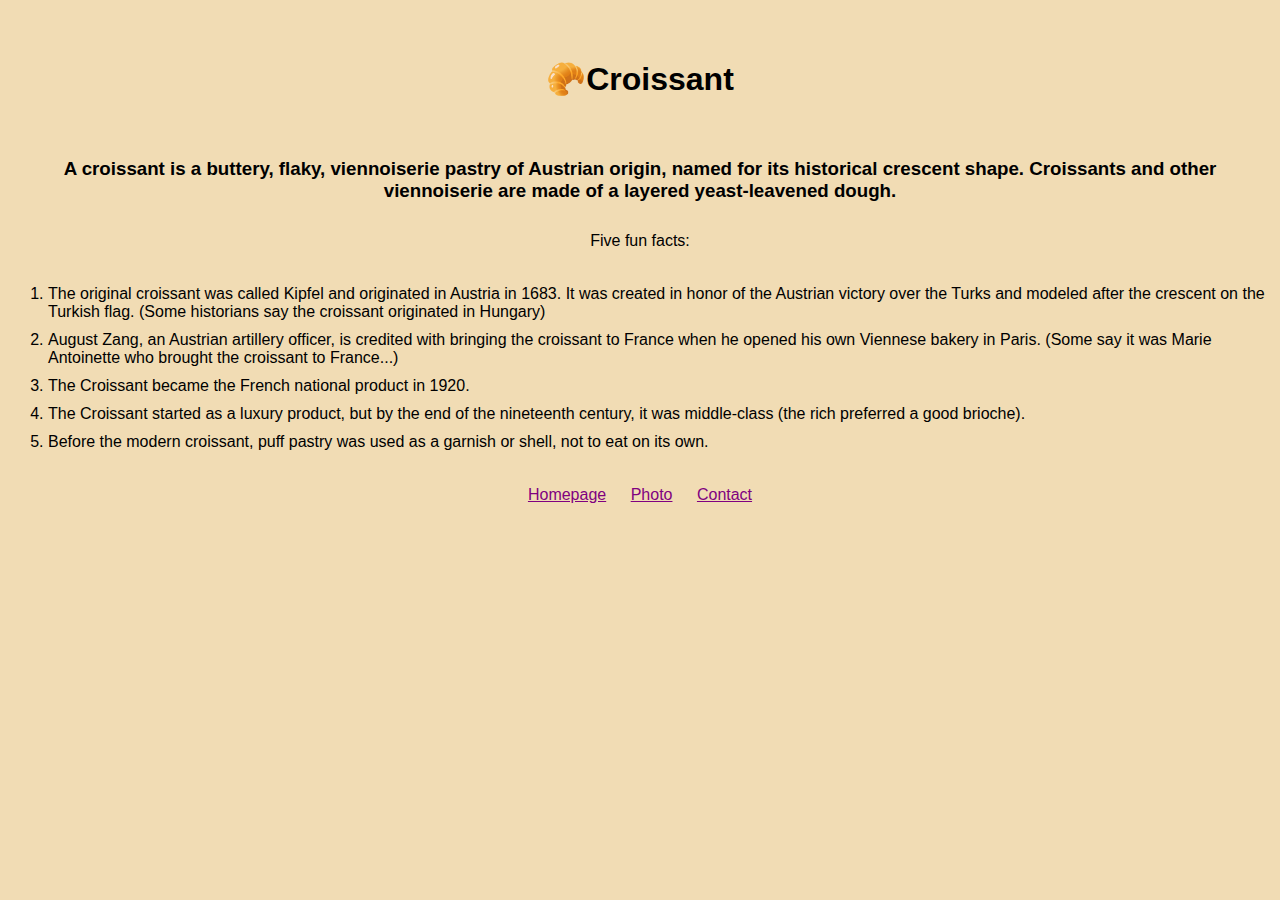
==== index.html @ c6c44898 "added html and css" ====
<!DOCTYPE html>
<html lang="en">
<head>
    <meta charset="UTF-8">
    <meta http-equiv="X-UA-Compatible" content="IE=edge">
    <meta name="viewport" content="width=device-width, initial-scale=1.0">
    <link rel="stylesheet" href="/css/styles.css">
    <title>Croissants</title>
</head>
<body>
    <h1>🥐Croissant</h1>
    <h3>
        A croissant is a buttery, flaky, viennoiserie pastry of Austrian origin, named for its historical crescent shape.
        Croissants and other viennoiserie are made of a layered yeast-leavened dough.
    </h3>
    <p>
        Five fun facts:
        <br>
<ul>
    <li>
        The original croissant was called Kipfel and originated in Austria in 1683. It was created in honor of the Austrian
        victory over the Turks and modeled after the crescent on the Turkish flag. (Some historians say the croissant originated
        in Hungary)
    </li>
    <li>
        August Zang, an Austrian artillery officer, is credited with bringing the croissant to France when he opened his own
        Viennese bakery in Paris. (Some say it was Marie Antoinette who brought the croissant to France...)
    </li>
    <li>
        The Croissant became the French national product in 1920.
    </li>
    <li>
        The Croissant started as a luxury product, but by the end of the nineteenth century, it was middle-class (the rich
        preferred a good brioche).
    </li>
    <li>
       Before the modern croissant, puff pastry was used as a garnish or shell, not to eat on its own.
    </li>
</ul>
    </p>
    <footer>
    <a href="/">Homepage</a>
    <a href="photo.html">Photo</a>
    <a href="contact.html">Contact</a>
    </footer>
</body>
</html>
---- css/styles.css ----
body {
    font-family: sans-serif;
    background-color: rgb(241, 220, 180);
}
h1,h3 {
    text-align: center;
    margin-top: 60px;
}
p {
    text-align: center;
    margin: 30px;
}
img {
  max-width: 100%;
  border-radius: 10px;
  display: block;
  margin: 30px auto;
}
ul {
    list-style-type: decimal;
}
li {
      padding: 5px 0px;
}
footer {
    text-align: center;
}
footer a {
   color: purple; 
  margin: 0 10px;
}
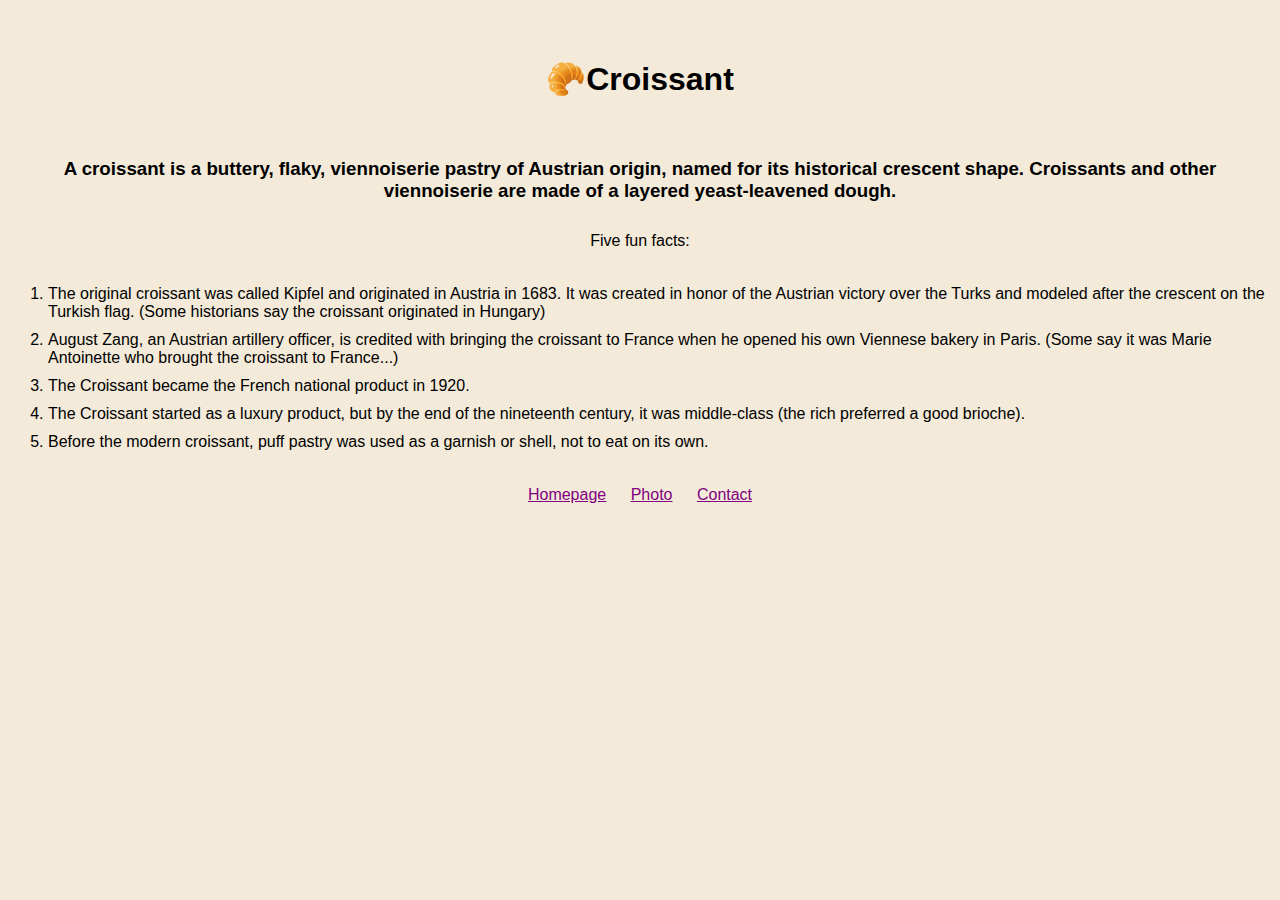
==== commit 946bac24: "Added SEO" ====
--- a/index.html
+++ b/index.html
@@ -5,7 +5,7 @@
     <meta http-equiv="X-UA-Compatible" content="IE=edge">
     <meta name="viewport" content="width=device-width, initial-scale=1.0">
     <link rel="stylesheet" href="/css/styles.css">
-    <title>Croissants</title>
+    <title>Facts about Croissants</title>
 </head>
 <body>
     <h1>🥐Croissant</h1>
@@ -13,10 +13,10 @@
         A croissant is a buttery, flaky, viennoiserie pastry of Austrian origin, named for its historical crescent shape.
         Croissants and other viennoiserie are made of a layered yeast-leavened dough.
     </h3>
-    <p>
+    <p title="Criossant fun facts">
         Five fun facts:
         <br>
-<ul>
+<ul title="Facts about Croissants">
     <li>
         The original croissant was called Kipfel and originated in Austria in 1683. It was created in honor of the Austrian
         victory over the Turks and modeled after the crescent on the Turkish flag. (Some historians say the croissant originated
@@ -39,9 +39,9 @@
 </ul>
     </p>
     <footer>
-    <a href="/">Homepage</a>
-    <a href="photo.html">Photo</a>
-    <a href="contact.html">Contact</a>
+    <a href="/" title="Home">Homepage</a>
+    <a href="photo.html" title="Criossant photo">Photo</a>
+    <a href="contact.html" title="Contact croissant.com">Contact</a>
     </footer>
 </body>
 </html>--- a/css/styles.css
+++ b/css/styles.css
@@ -1,6 +1,6 @@
 body {
     font-family: sans-serif;
-    background-color: rgb(241, 220, 180);
+    background-color: rgb(243, 234, 217);
 }
 h1,h3 {
     text-align: center;
